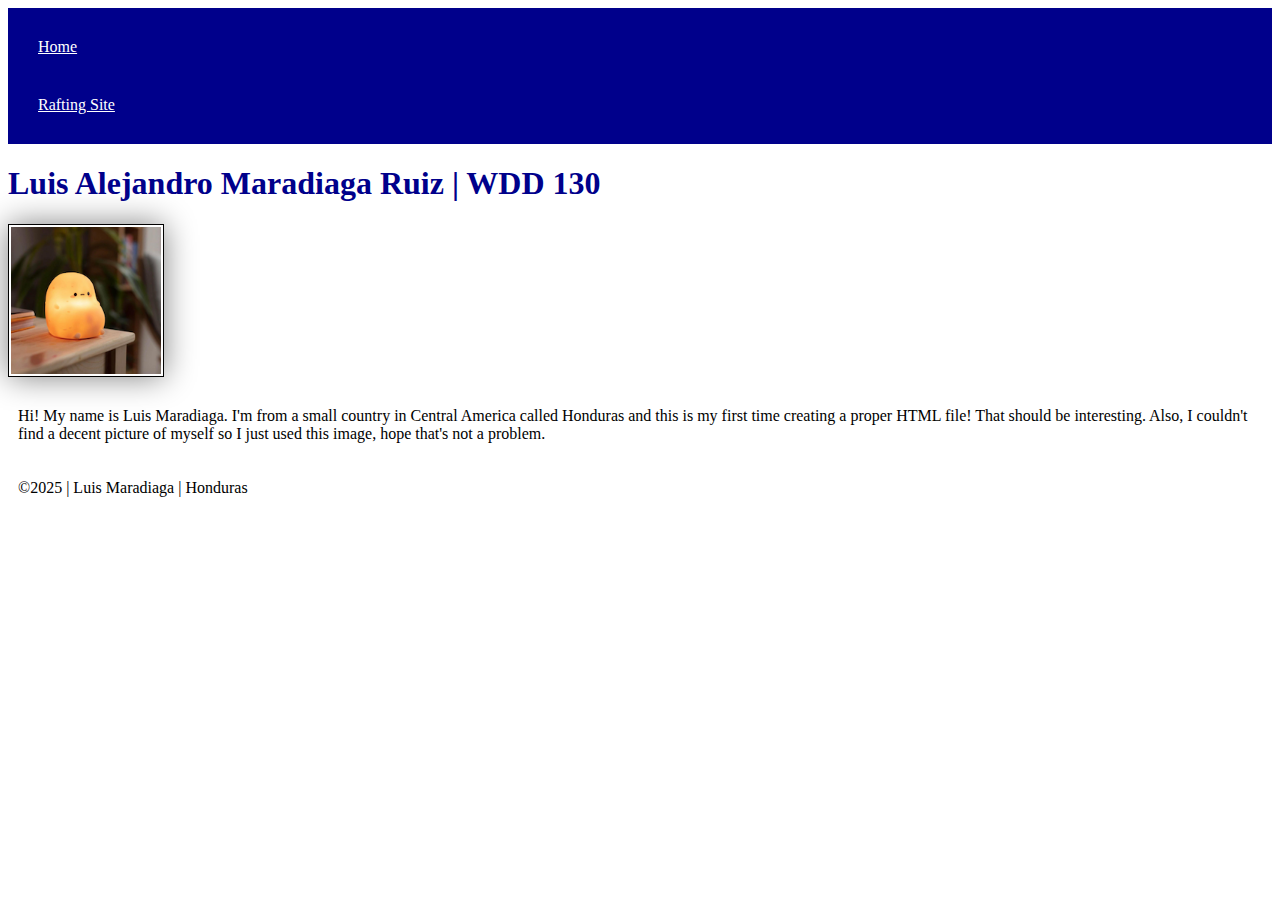
==== index.html @ 12028642 "S" ====
<!DOCTYPE html>
<html lang="en-U">

<head>
    <meta charset="utf-8">
    <meta name="viewport" content="width=device-width,initial-scale=1.0">
    <title>Luis Alejandro Maradiaga Ruiz | WDD 130</title>
    <link rel="stylesheet" href="styles/styles.css">
</head>

<body>
    <header>
        <nav>
            <a href="#">Home</a>
            <a href="wwr/">Rafting Site</a>
        </nav>
    </header>
    <main>
        <h1>Luis Alejandro Maradiaga Ruiz | WDD 130</h1>
        <img src="images/profile.webp" alt="Hi! I'm Luis Maradiaga" width="200">
        <p>Hi! My name is Luis Maradiaga. I'm from a small country in Central America called Honduras and this is my
            first time creating a proper HTML file!
            That should be interesting. Also, I couldn't find a decent picture of myself so I just used this image, hope
            that's not a problem.</p>
    </main>
    <footer>
        <p>©2025 | Luis Maradiaga | Honduras</p>
    </footer>
</body>

</html>
---- styles/styles.css ----
nav {
    background-color: darkblue;
    padding: 10px;
}

nav a {
    color: white;
    display: block;
    padding: 20px;
}

h1 {
    color: darkblue;
}

img {
    width: 150px;
    height: auto;
    border: 1px solid black;
    padding: 2px;
    box-shadow: 0 0 30px gray;
}

p {
    padding: 10px;
}
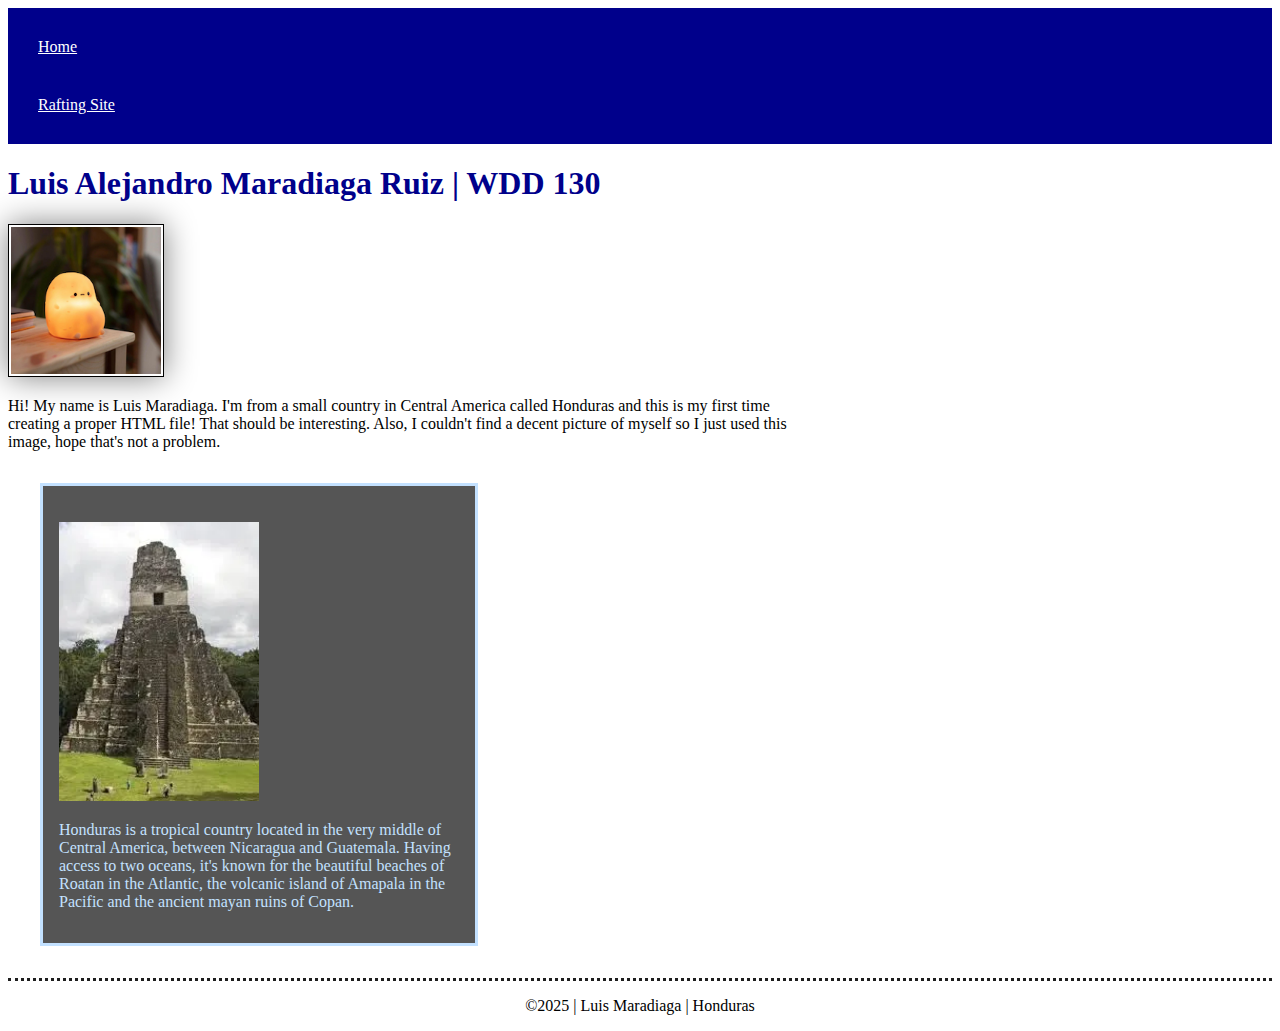
==== commit fa102453: "Enhanced index.html with new images and styles" ====
--- a/index.html
+++ b/index.html
@@ -1,10 +1,13 @@
 <!DOCTYPE html>
-<html lang="en-U">
+<html lang="en-US">
 
 <head>
     <meta charset="utf-8">
     <meta name="viewport" content="width=device-width,initial-scale=1.0">
     <title>Luis Alejandro Maradiaga Ruiz | WDD 130</title>
+    <meta name="author" content="Luis MAradiaga">
+    <meta name="description"
+        content="This page talks about me, Luis. It's an assignment for the WDD 130 course with the purpose of evaluating my knowledge and understanding on the subject.">
     <link rel="stylesheet" href="styles/styles.css">
 </head>
 
@@ -23,6 +26,13 @@
             That should be interesting. Also, I couldn't find a decent picture of myself so I just used this image, hope
             that's not a problem.</p>
     </main>
+    <aside>
+        <h2></h2>
+        <img src="images/honduras.webp" alt="A picture of a mayan temple in Honduras">
+        <p>Honduras is a tropical country located in the very middle of Central America, between Nicaragua and
+            Guatemala. Having access to two oceans, it's known for the beautiful beaches of Roatan in the Atlantic, the
+            volcanic island of Amapala in the Pacific and the ancient mayan ruins of Copan.</p>
+    </aside>
     <footer>
         <p>©2025 | Luis Maradiaga | Honduras</p>
     </footer>
--- a/styles/styles.css
+++ b/styles/styles.css
@@ -9,11 +9,15 @@
     padding: 20px;
 }
 
+main {
+    max-width: 800px;
+}
+
 h1 {
     color: darkblue;
 }
 
-img {
+main img {
     width: 150px;
     height: auto;
     border: 1px solid black;
@@ -22,5 +26,25 @@
 }
 
 p {
-    padding: 10px;
+    padding: 0;
+}
+
+aside {
+    width: 25rem;
+    margin: 2rem;
+    border: 3px solid rgb(195 225 255);
+    padding: 1rem;
+    background-color: rgb(85 85 85);
+    color: rgb(195 225 255);
+}
+
+aside img {
+    width: 200px;
+    height: auto;
+}
+
+footer {
+    margin-top: 2rem;
+    border-top: 3px dotted rgb(30 30 30);
+    text-align: center;
 }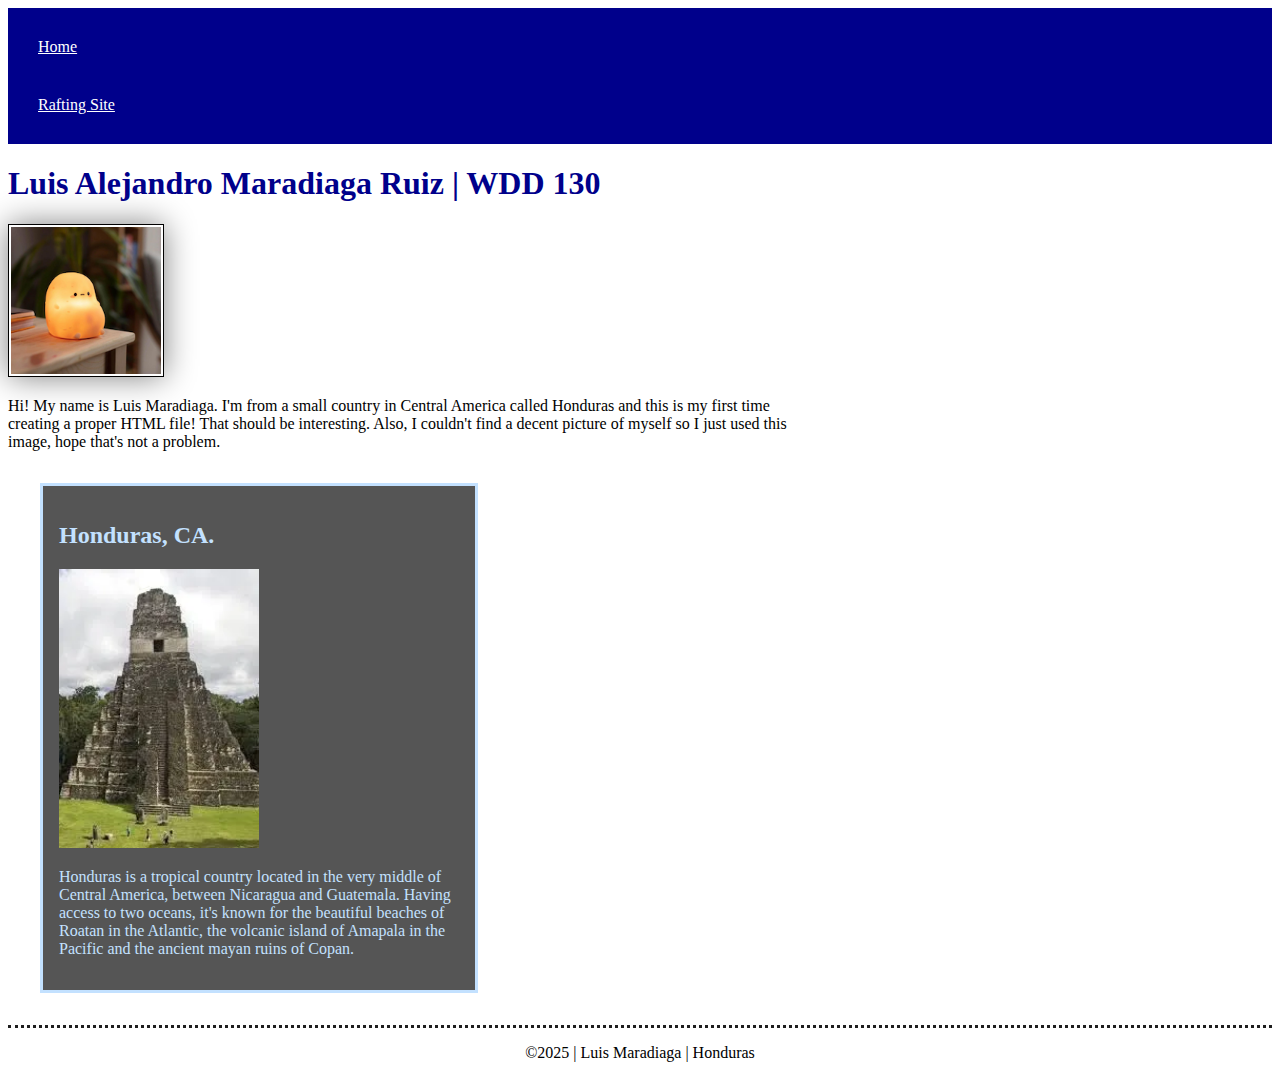
==== commit 8c477c0d: "Enhance the index.html file" ====
--- a/index.html
+++ b/index.html
@@ -27,7 +27,7 @@
             that's not a problem.</p>
     </main>
     <aside>
-        <h2></h2>
+        <h2>Honduras, CA.</h2>
         <img src="images/honduras.webp" alt="A picture of a mayan temple in Honduras">
         <p>Honduras is a tropical country located in the very middle of Central America, between Nicaragua and
             Guatemala. Having access to two oceans, it's known for the beautiful beaches of Roatan in the Atlantic, the
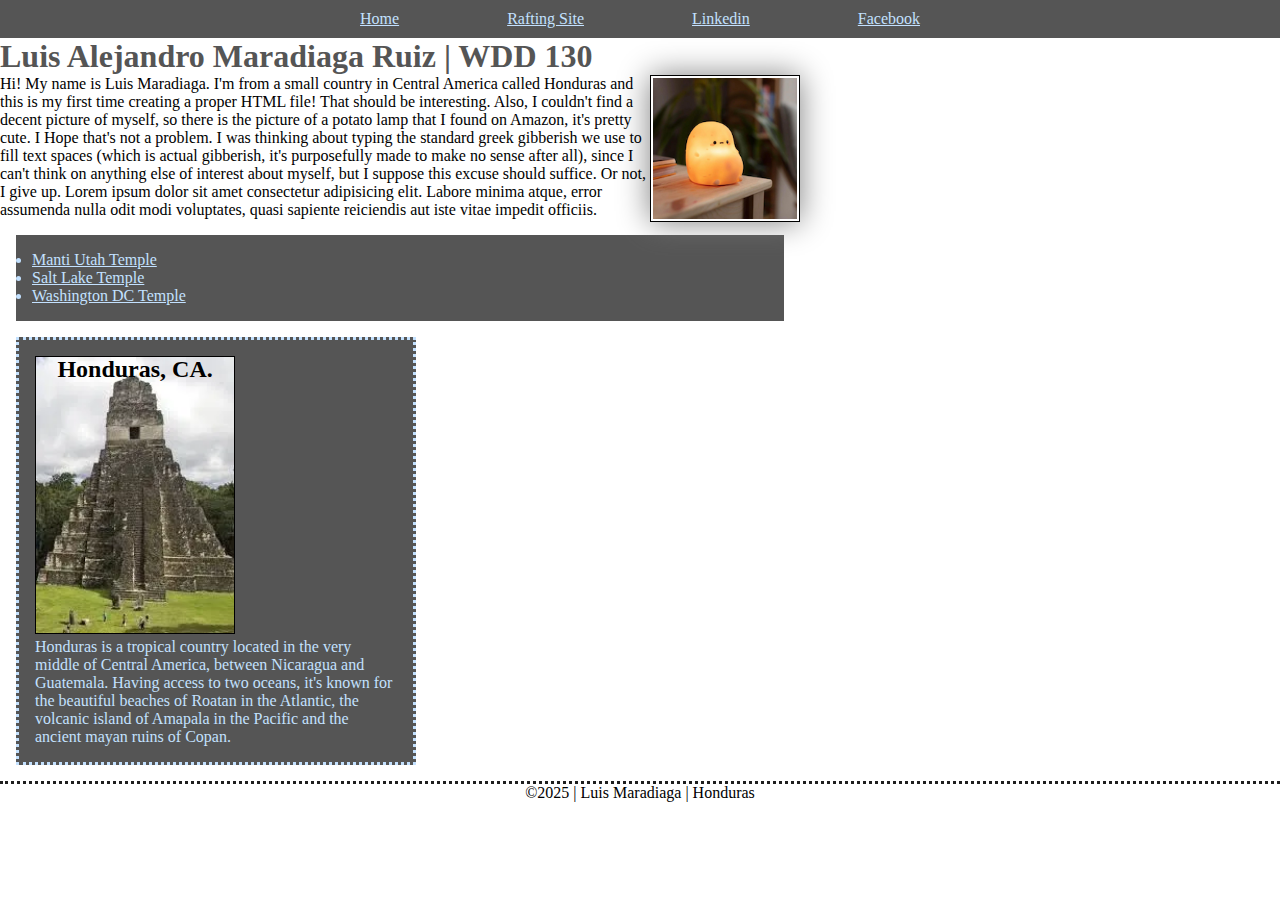
==== commit 2cf0b06c: "main page enhancement" ====
--- a/index.html
+++ b/index.html
@@ -5,7 +5,7 @@
     <meta charset="utf-8">
     <meta name="viewport" content="width=device-width,initial-scale=1.0">
     <title>Luis Alejandro Maradiaga Ruiz | WDD 130</title>
-    <meta name="author" content="Luis MAradiaga">
+    <meta name="author" content="Luis Maradiaga">
     <meta name="description"
         content="This page talks about me, Luis. It's an assignment for the WDD 130 course with the purpose of evaluating my knowledge and understanding on the subject.">
     <link rel="stylesheet" href="styles/styles.css">
@@ -16,6 +16,8 @@
         <nav>
             <a href="#">Home</a>
             <a href="wwr/">Rafting Site</a>
+            <a href="https://linkedin.com">Linkedin</a>
+            <a href="https://facebook.com">Facebook</a>
         </nav>
     </header>
     <main>
@@ -23,11 +25,26 @@
         <img src="images/profile.webp" alt="Hi! I'm Luis Maradiaga" width="200">
         <p>Hi! My name is Luis Maradiaga. I'm from a small country in Central America called Honduras and this is my
             first time creating a proper HTML file!
-            That should be interesting. Also, I couldn't find a decent picture of myself so I just used this image, hope
-            that's not a problem.</p>
+            That should be interesting. Also, I couldn't find a decent picture of myself, so
+            there is the picture of a potato lamp that I found on Amazon, it's pretty cute. I Hope
+            that's not a problem. I was thinking about typing the standard greek gibberish we use to fill text spaces
+            (which is actual gibberish, it's purposefully made to make no sense after all),
+            since I can't think on anything else of interest about myself, but I suppose this excuse should suffice. Or
+            not, I give up. Lorem ipsum dolor sit amet consectetur adipisicing elit. Labore minima atque, error
+            assumenda nulla odit modi voluptates, quasi sapiente reiciendis aut iste vitae impedit officiis.
+        </p>
+        <ul class="temple-board box">
+            <li><a href="https://www.churchofjesuschrist.org/temples/details/manti-utah-temple?lang=eng"
+                    target="_blank">Manti Utah Temple</a></li>
+            <li><a href="https://www.churchofjesuschrist.org/temples/details/salt-lake-temple?lang=eng"
+                    target="_blank">Salt Lake Temple</a></li>
+            <li><a href="https://www.churchofjesuschrist.org/temples/details/washington-d.c.-temple?lang=eng"
+                    target="_blank">Washington DC Temple</a></li>
+        </ul>
+
     </main>
-    <aside>
-        <h2>Honduras, CA.</h2>
+    <aside class="box">
+        <h2 class="country-header">Honduras, CA.</h2>
         <img src="images/honduras.webp" alt="A picture of a mayan temple in Honduras">
         <p>Honduras is a tropical country located in the very middle of Central America, between Nicaragua and
             Guatemala. Having access to two oceans, it's known for the beautiful beaches of Roatan in the Atlantic, the
@@ -38,4 +55,6 @@
     </footer>
 </body>
 
+<!--Last Modified - 3/31/2025-->
+
 </html>--- a/styles/styles.css
+++ b/styles/styles.css
@@ -1,12 +1,29 @@
+* {
+    margin: 0;
+    padding: 0;
+    box-sizing: border-box;
+}
+
+:root {
+    --section-margin: 1rem;
+    --upper-color: rgb(85 85 85);
+    --image-border: 1px solid black;
+    --light-color: rgb(195 225 255);
+}
+
 nav {
-    background-color: darkblue;
+    background-color: var(--upper-color);
     padding: 10px;
+    margin: 0 auto;
+    text-align: center;
 }
 
 nav a {
-    color: white;
+    color: var(--light-color);
     display: block;
     padding: 20px;
+    display: inline;
+    margin: 0 2rem;
 }
 
 main {
@@ -14,15 +31,16 @@
 }
 
 h1 {
-    color: darkblue;
+    color: var(--upper-color);
 }
 
 main img {
     width: 150px;
     height: auto;
-    border: 1px solid black;
+    border: var(--image-border);
     padding: 2px;
     box-shadow: 0 0 30px gray;
+    float: right;
 }
 
 p {
@@ -31,20 +49,37 @@
 
 aside {
     width: 25rem;
-    margin: 2rem;
-    border: 3px solid rgb(195 225 255);
-    padding: 1rem;
-    background-color: rgb(85 85 85);
-    color: rgb(195 225 255);
+    border: 3px dotted var(--light-color);
+    position: relative;
+}
+
+.country-header {
+    position: absolute;
+    color: rgb(0 0 0);
+    left: 2.4rem;
+}
+
+.temple-board a {
+    color: var(--light-color);
 }
 
 aside img {
     width: 200px;
     height: auto;
+    border: var(--image-border);
 }
 
 footer {
-    margin-top: 2rem;
+    margin-top: var(--section-margin);
     border-top: 3px dotted rgb(30 30 30);
     text-align: center;
+}
+
+/*CLASS SELECTORS*/
+
+.box {
+    margin: var(--section-margin);
+    padding: 1rem;
+    background-color: var(--upper-color);
+    color: var(--light-color);
 }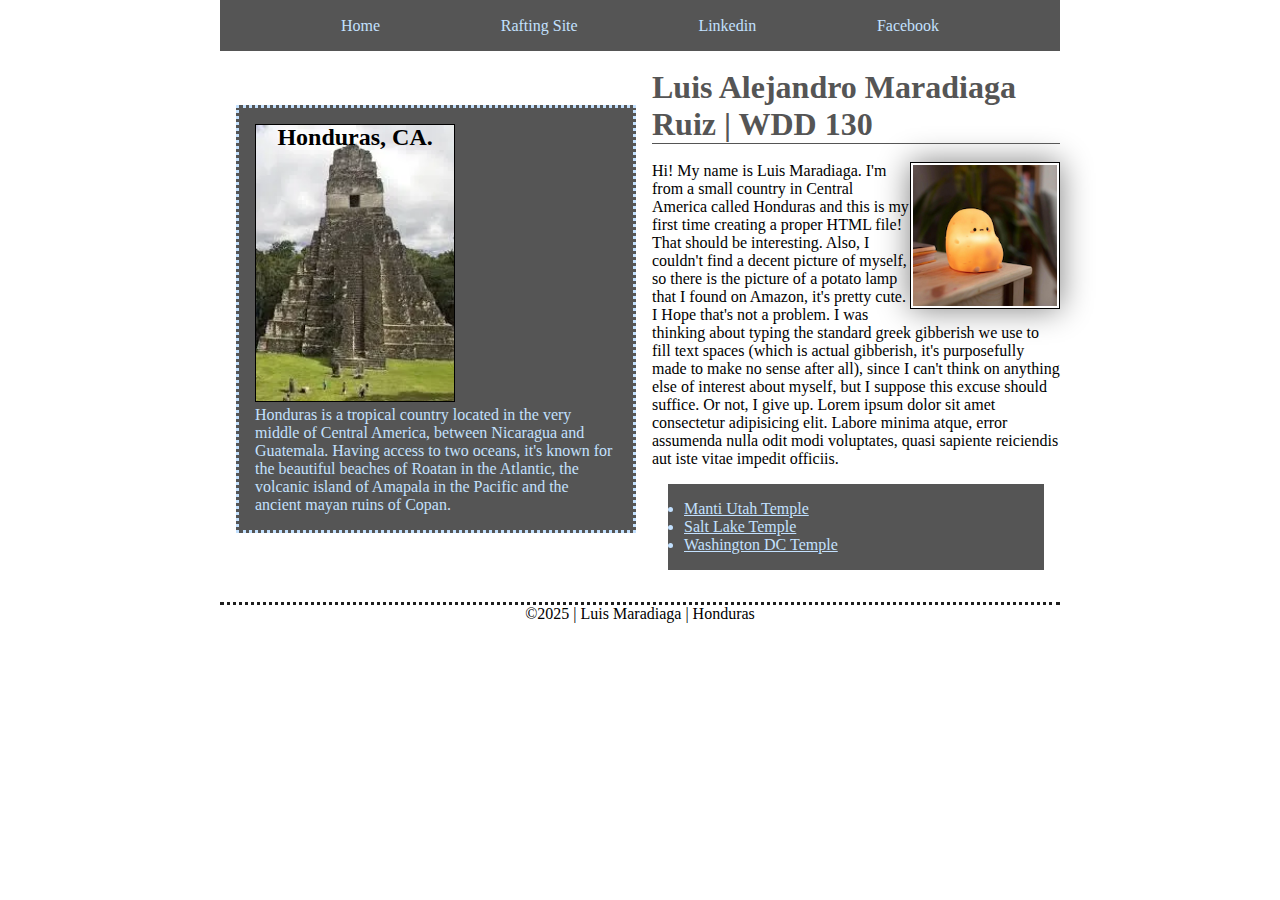
==== commit 238dfdad: "flex box and grid added" ====
--- a/index.html
+++ b/index.html
@@ -20,36 +20,41 @@
             <a href="https://facebook.com">Facebook</a>
         </nav>
     </header>
-    <main>
-        <h1>Luis Alejandro Maradiaga Ruiz | WDD 130</h1>
-        <img src="images/profile.webp" alt="Hi! I'm Luis Maradiaga" width="200">
-        <p>Hi! My name is Luis Maradiaga. I'm from a small country in Central America called Honduras and this is my
-            first time creating a proper HTML file!
-            That should be interesting. Also, I couldn't find a decent picture of myself, so
-            there is the picture of a potato lamp that I found on Amazon, it's pretty cute. I Hope
-            that's not a problem. I was thinking about typing the standard greek gibberish we use to fill text spaces
-            (which is actual gibberish, it's purposefully made to make no sense after all),
-            since I can't think on anything else of interest about myself, but I suppose this excuse should suffice. Or
-            not, I give up. Lorem ipsum dolor sit amet consectetur adipisicing elit. Labore minima atque, error
-            assumenda nulla odit modi voluptates, quasi sapiente reiciendis aut iste vitae impedit officiis.
-        </p>
-        <ul class="temple-board box">
-            <li><a href="https://www.churchofjesuschrist.org/temples/details/manti-utah-temple?lang=eng"
-                    target="_blank">Manti Utah Temple</a></li>
-            <li><a href="https://www.churchofjesuschrist.org/temples/details/salt-lake-temple?lang=eng"
-                    target="_blank">Salt Lake Temple</a></li>
-            <li><a href="https://www.churchofjesuschrist.org/temples/details/washington-d.c.-temple?lang=eng"
-                    target="_blank">Washington DC Temple</a></li>
-        </ul>
+    <div class="grid">
+        <main>
+            <h1>Luis Alejandro Maradiaga Ruiz | WDD 130</h1>
+            <img src="images/profile.webp" alt="Hi! I'm Luis Maradiaga" width="200">
+            <p>Hi! My name is Luis Maradiaga. I'm from a small country in Central America called Honduras and this is my
+                first time creating a proper HTML file!
+                That should be interesting. Also, I couldn't find a decent picture of myself, so
+                there is the picture of a potato lamp that I found on Amazon, it's pretty cute. I Hope
+                that's not a problem. I was thinking about typing the standard greek gibberish we use to fill text
+                spaces
+                (which is actual gibberish, it's purposefully made to make no sense after all),
+                since I can't think on anything else of interest about myself, but I suppose this excuse should suffice.
+                Or
+                not, I give up. Lorem ipsum dolor sit amet consectetur adipisicing elit. Labore minima atque, error
+                assumenda nulla odit modi voluptates, quasi sapiente reiciendis aut iste vitae impedit officiis.
+            </p>
+            <ul class="temple-board box">
+                <li><a href="https://www.churchofjesuschrist.org/temples/details/manti-utah-temple?lang=eng"
+                        target="_blank">Manti Utah Temple</a></li>
+                <li><a href="https://www.churchofjesuschrist.org/temples/details/salt-lake-temple?lang=eng"
+                        target="_blank">Salt Lake Temple</a></li>
+                <li><a href="https://www.churchofjesuschrist.org/temples/details/washington-d.c.-temple?lang=eng"
+                        target="_blank">Washington DC Temple</a></li>
+            </ul>
 
-    </main>
-    <aside class="box">
-        <h2 class="country-header">Honduras, CA.</h2>
-        <img src="images/honduras.webp" alt="A picture of a mayan temple in Honduras">
-        <p>Honduras is a tropical country located in the very middle of Central America, between Nicaragua and
-            Guatemala. Having access to two oceans, it's known for the beautiful beaches of Roatan in the Atlantic, the
-            volcanic island of Amapala in the Pacific and the ancient mayan ruins of Copan.</p>
-    </aside>
+        </main>
+        <aside class="box">
+            <h2 class="country-header">Honduras, CA.</h2>
+            <img src="images/honduras.webp" alt="A picture of a mayan temple in Honduras">
+            <p>Honduras is a tropical country located in the very middle of Central America, between Nicaragua and
+                Guatemala. Having access to two oceans, it's known for the beautiful beaches of Roatan in the Atlantic,
+                the
+                volcanic island of Amapala in the Pacific and the ancient mayan ruins of Copan.</p>
+        </aside>
+    </div>
     <footer>
         <p>©2025 | Luis Maradiaga | Honduras</p>
     </footer>
--- a/styles/styles.css
+++ b/styles/styles.css
@@ -2,6 +2,13 @@
     margin: 0;
     padding: 0;
     box-sizing: border-box;
+}
+
+header,
+footer,
+.grid {
+    max-width: 840px;
+    margin: 0 auto;
 }
 
 :root {
@@ -13,25 +20,33 @@
 
 nav {
     background-color: var(--upper-color);
-    padding: 10px;
-    margin: 0 auto;
-    text-align: center;
+    padding: 1%;
+    display: flex;
+    flex-flow: row wrap;
+    justify-content: space-evenly;
+    align-items: center;
 }
 
 nav a {
     color: var(--light-color);
-    display: block;
-    padding: 20px;
+    padding: 1%;
     display: inline;
-    margin: 0 2rem;
+    margin: 0 1%r;
+    text-decoration: none;
 }
 
-main {
-    max-width: 800px;
+.grid {
+    display: grid;
+    grid-template-columns: 1fr 1fr;
+    align-items: center;
 }
+
 
 h1 {
     color: var(--upper-color);
+    border-bottom: 0.1vh solid var(--upper-color);
+    margin-bottom: 2vh;
+    margin-top: 2vh;
 }
 
 main img {
@@ -47,10 +62,15 @@
     padding: 0;
 }
 
+main {
+    grid-column: 2/3;
+}
+
 aside {
     width: 25rem;
     border: 3px dotted var(--light-color);
     position: relative;
+    grid-area: 1/1/2/2;
 }
 
 .country-header {
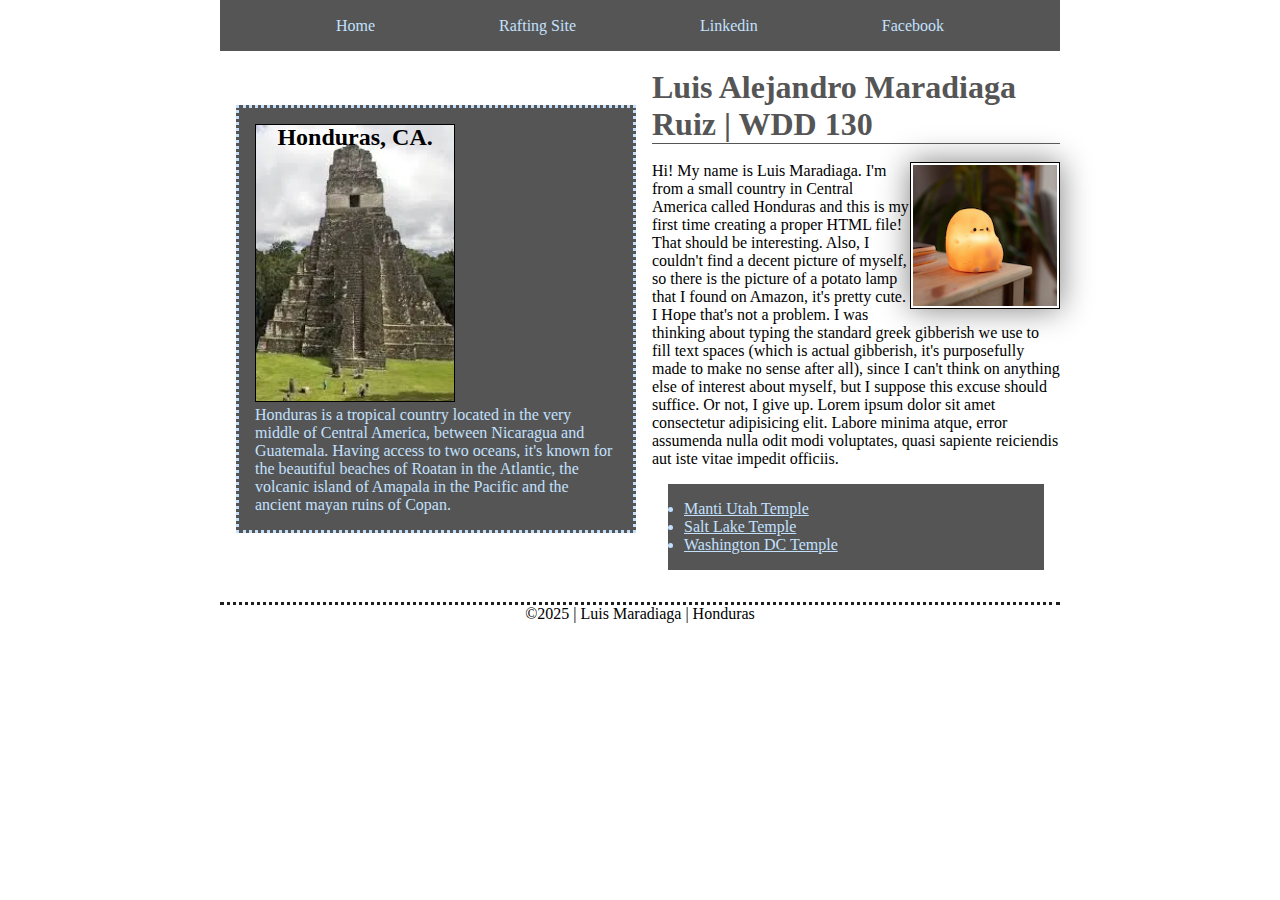
==== commit 8d9e4153: "minor corrections" ====
--- a/index.html
+++ b/index.html
@@ -36,7 +36,7 @@
                 not, I give up. Lorem ipsum dolor sit amet consectetur adipisicing elit. Labore minima atque, error
                 assumenda nulla odit modi voluptates, quasi sapiente reiciendis aut iste vitae impedit officiis.
             </p>
-            <ul class="temple-board box">
+            <ul class="box">
                 <li><a href="https://www.churchofjesuschrist.org/temples/details/manti-utah-temple?lang=eng"
                         target="_blank">Manti Utah Temple</a></li>
                 <li><a href="https://www.churchofjesuschrist.org/temples/details/salt-lake-temple?lang=eng"
--- a/styles/styles.css
+++ b/styles/styles.css
@@ -31,7 +31,7 @@
     color: var(--light-color);
     padding: 1%;
     display: inline;
-    margin: 0 1%r;
+    margin: 0 1%;
     text-decoration: none;
 }
 
@@ -79,7 +79,7 @@
     left: 2.4rem;
 }
 
-.temple-board a {
+ul a {
     color: var(--light-color);
 }
 
